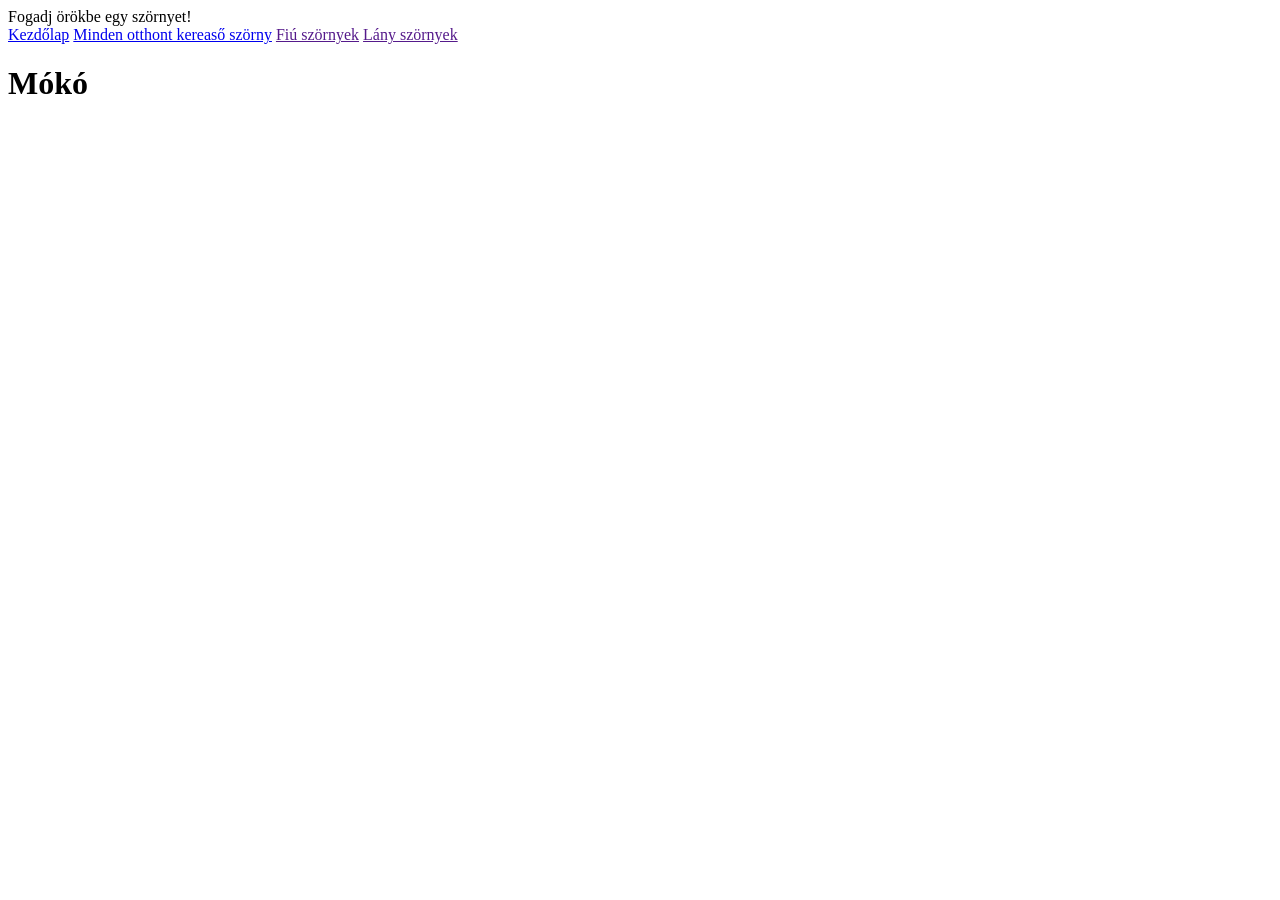
==== szornyek/index.html @ 17d45412 "szornyek" ====
<!DOCTYPE html>
<html lang="en">
<head>
    <meta charset="UTF-8">
    <meta name="viewport" content="width=device-width, initial-scale=1.0">
    <meta name="description" content="">
    <meta name="keywords" content="">
    <title>Adam</title>
    <link rel="stylesheet" href="style.css">
</head>
<body>
    <header>Fogadj örökbe egy szörnyet! </header>
    <nav>
        <a href="index.html">Kezdőlap</a>
        <a href="szornyek.html">Minden otthont kereaső szörny</a>
        <a href="">Fiú szörnyek</a>
        <a href="">Lány szörnyek</a>
    </nav>
    <h1>Mókó</h1>
    <main>
        <article>

        </article>
    </main>

</body>
</html>
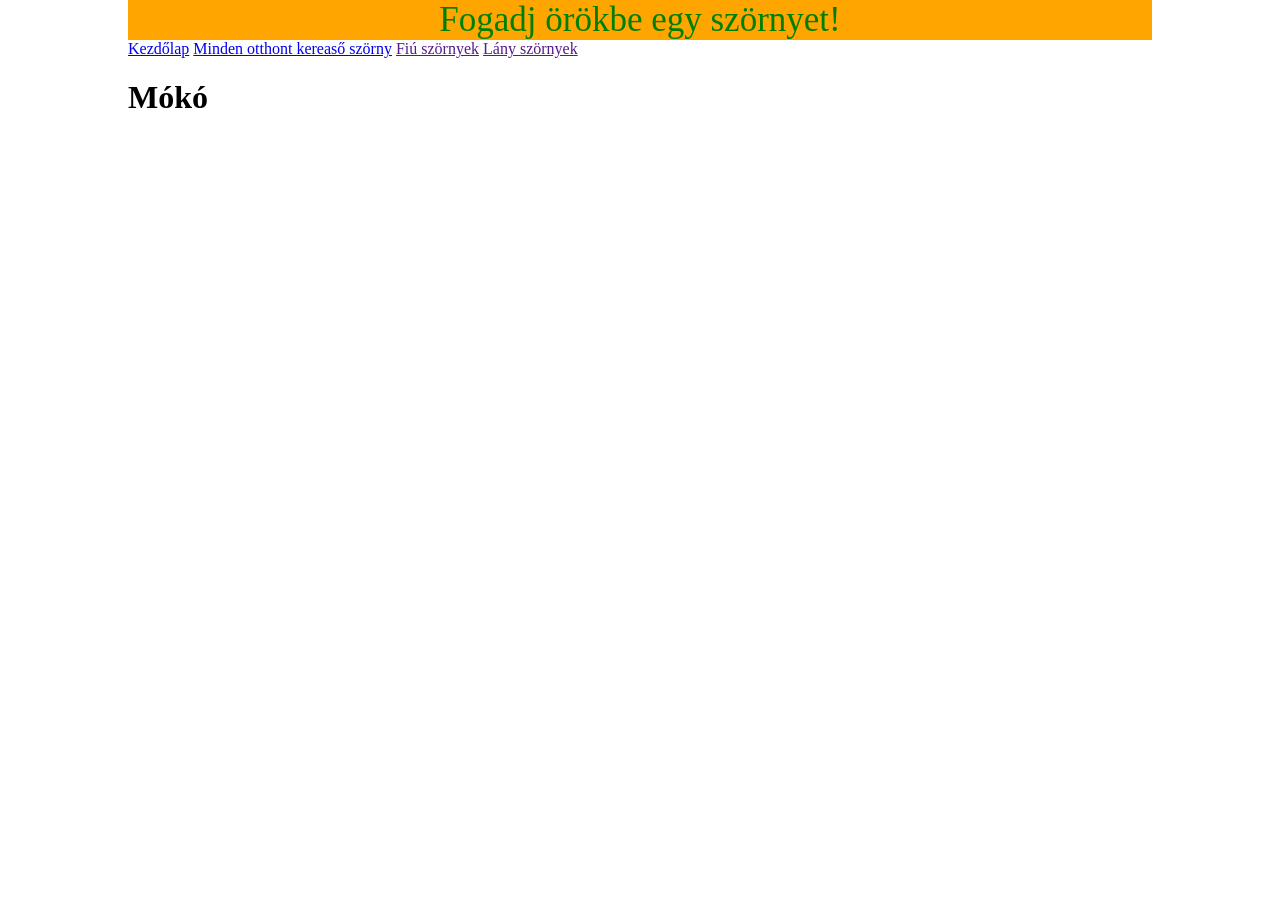
==== commit 47b7b30c: "header" ====
--- a/szornyek/index.html
+++ b/szornyek/index.html
@@ -19,7 +19,7 @@
     <h1>Mókó</h1>
     <main>
         <article>
-
+            
         </article>
     </main>
 
--- a/szornyek/style.css
+++ b/szornyek/style.css
@@ -0,0 +1,10 @@
+body{
+    max-width: 80%;
+    margin: auto;
+}
+header{
+    background-color: orange;
+    color: green;
+    font-size: 35px;
+    text-align: center;
+}
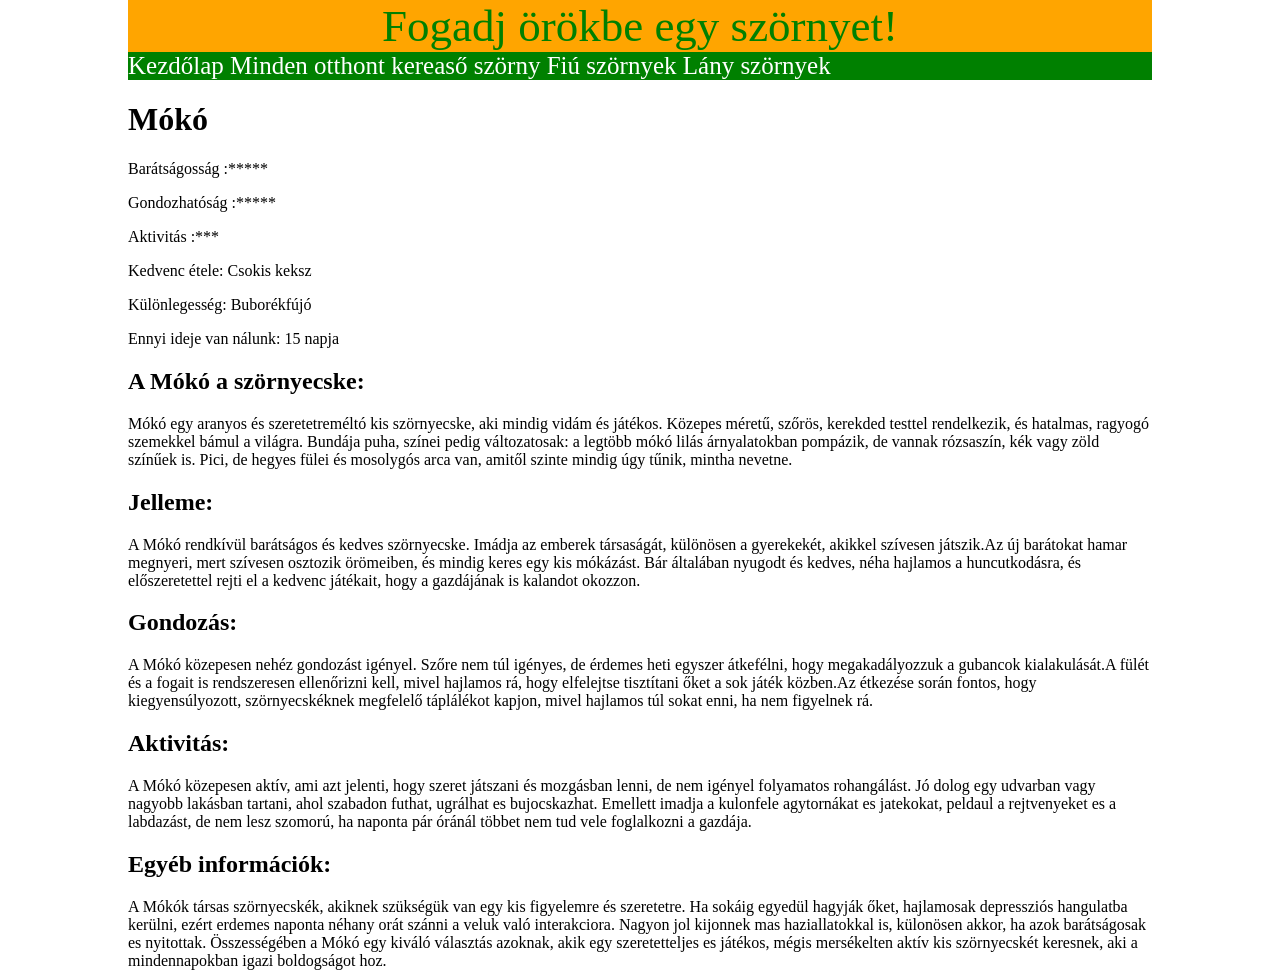
==== commit 84bc516d: "szovegek" ====
--- a/szornyek/index.html
+++ b/szornyek/index.html
@@ -1,27 +1,81 @@
-<!DOCTYPE html>
+<!doctype html>
 <html lang="en">
-<head>
-    <meta charset="UTF-8">
-    <meta name="viewport" content="width=device-width, initial-scale=1.0">
-    <meta name="description" content="">
-    <meta name="keywords" content="">
+  <head>
+    <meta charset="UTF-8" />
+    <meta name="viewport" content="width=device-width, initial-scale=1.0" />
+    <meta name="description" content="" />
+    <meta name="keywords" content="" />
     <title>Adam</title>
-    <link rel="stylesheet" href="style.css">
-</head>
-<body>
-    <header>Fogadj örökbe egy szörnyet! </header>
+    <link rel="stylesheet" href="style.css" />
+  </head>
+  <body>
+    <header>Fogadj örökbe egy szörnyet!</header>
     <nav>
-        <a href="index.html">Kezdőlap</a>
-        <a href="szornyek.html">Minden otthont kereaső szörny</a>
-        <a href="">Fiú szörnyek</a>
-        <a href="">Lány szörnyek</a>
+      <a href="index.html"> Kezdőlap  </a>
+      <a href="szornyek.html">Minden otthont kereaső szörny</a>
+      <a href="">Fiú szörnyek</a>
+      <a href="">Lány szörnyek</a>
     </nav>
     <h1>Mókó</h1>
     <main>
-        <article>
-            
-        </article>
+      <article>
+        <div>
+          <p>Barátságosság :*****</p>
+          <p>Gondozhatóság :*****</p>
+          <p>Aktivitás :***</p>
+          <p>Kedvenc étele: Csokis keksz</p>
+          <p>Különlegesség: Buborékfújó</p>
+          <p>Ennyi ideje van nálunk: 15 napja</p>
+        </div>
+        <div>
+          <h2>A Mókó a szörnyecske:</h2>
+          Mókó egy aranyos és szeretetreméltó kis szörnyecske, aki mindig vidám
+          és játékos. Közepes méretű, szőrös, kerekded testtel rendelkezik, és
+          hatalmas, ragyogó szemekkel bámul a világra. Bundája puha, színei
+          pedig változatosak: a legtöbb mókó lilás árnyalatokban pompázik, de
+          vannak rózsaszín, kék vagy zöld színűek is. Pici, de hegyes fülei és
+          mosolygós arca van, amitől szinte mindig úgy tűnik, mintha nevetne.
+        </div>
+        <div>
+          <h2>Jelleme:</h2>
+          A Mókó rendkívül barátságos és kedves szörnyecske. Imádja az emberek
+          társaságát, különösen a gyerekekét, akikkel szívesen játszik.Az új
+          barátokat hamar megnyeri, mert szívesen osztozik örömeiben, és mindig
+          keres egy kis mókázást. Bár általában nyugodt és kedves, néha hajlamos
+          a huncutkodásra, és előszeretettel rejti el a kedvenc játékait, hogy a
+          gazdájának is kalandot okozzon.
+        </div>
+        <div>
+          <h2>Gondozás:</h2>
+          A Mókó közepesen nehéz gondozást igényel. Szőre nem túl igényes, de
+          érdemes heti egyszer átkefélni, hogy megakadályozzuk a gubancok
+          kialakulását.A fülét és a fogait is rendszeresen ellenőrizni kell,
+          mivel hajlamos rá, hogy elfelejtse tisztítani őket a sok játék
+          közben.Az étkezése során fontos, hogy kiegyensúlyozott,
+          szörnyecskéknek megfelelő táplálékot kapjon, mivel hajlamos túl sokat
+          enni, ha nem figyelnek rá.
+        </div>
+        <div>
+          <h2>Aktivitás:</h2>
+          A Mókó közepesen aktív, ami azt jelenti, hogy szeret játszani és
+          mozgásban lenni, de nem igényel folyamatos rohangálást. Jó dolog egy
+          udvarban vagy nagyobb lakásban tartani, ahol szabadon futhat, ugrálhat
+          es bujocskazhat. Emellett imadja a kulonfele agytornákat es jatekokat,
+          peldaul a rejtvenyeket es a labdazást, de nem lesz szomorú, ha naponta
+          pár óránál többet nem tud vele foglalkozni a gazdája.
+        </div>
+        <div>
+          <h2>Egyéb információk:</h2>
+          A Mókók társas szörnyecskék, akiknek szükségük van egy kis figyelemre
+          és szeretetre. Ha sokáig egyedül hagyják őket, hajlamosak depressziós
+          hangulatba kerülni, ezért erdemes naponta néhany orát szánni a veluk
+          való interakciora. Nagyon jol kijonnek mas haziallatokkal is,
+          külonösen akkor, ha azok barátságosak es nyitottak. Összességében a
+          Mókó egy kiváló választás azoknak, akik egy szeretetteljes es játékos,
+          mégis mersékelten aktív kis szörnyecskét keresnek, aki a
+          mindennapokban igazi boldogságot hoz.
+        </div>
+      </article>
     </main>
-
-</body>
-</html>+  </body>
+</html>
--- a/szornyek/style.css
+++ b/szornyek/style.css
@@ -5,6 +5,20 @@
 header{
     background-color: orange;
     color: green;
-    font-size: 35px;
+    font-size: 45px;
     text-align: center;
+    
+}
+a{
+    text-decoration: none;
+    color: white;
+    
+}
+nav{
+    font-size: 25px;
+    background-color: green;
+    
+}
+main div h2{
+    border-top: 2px green;
 }
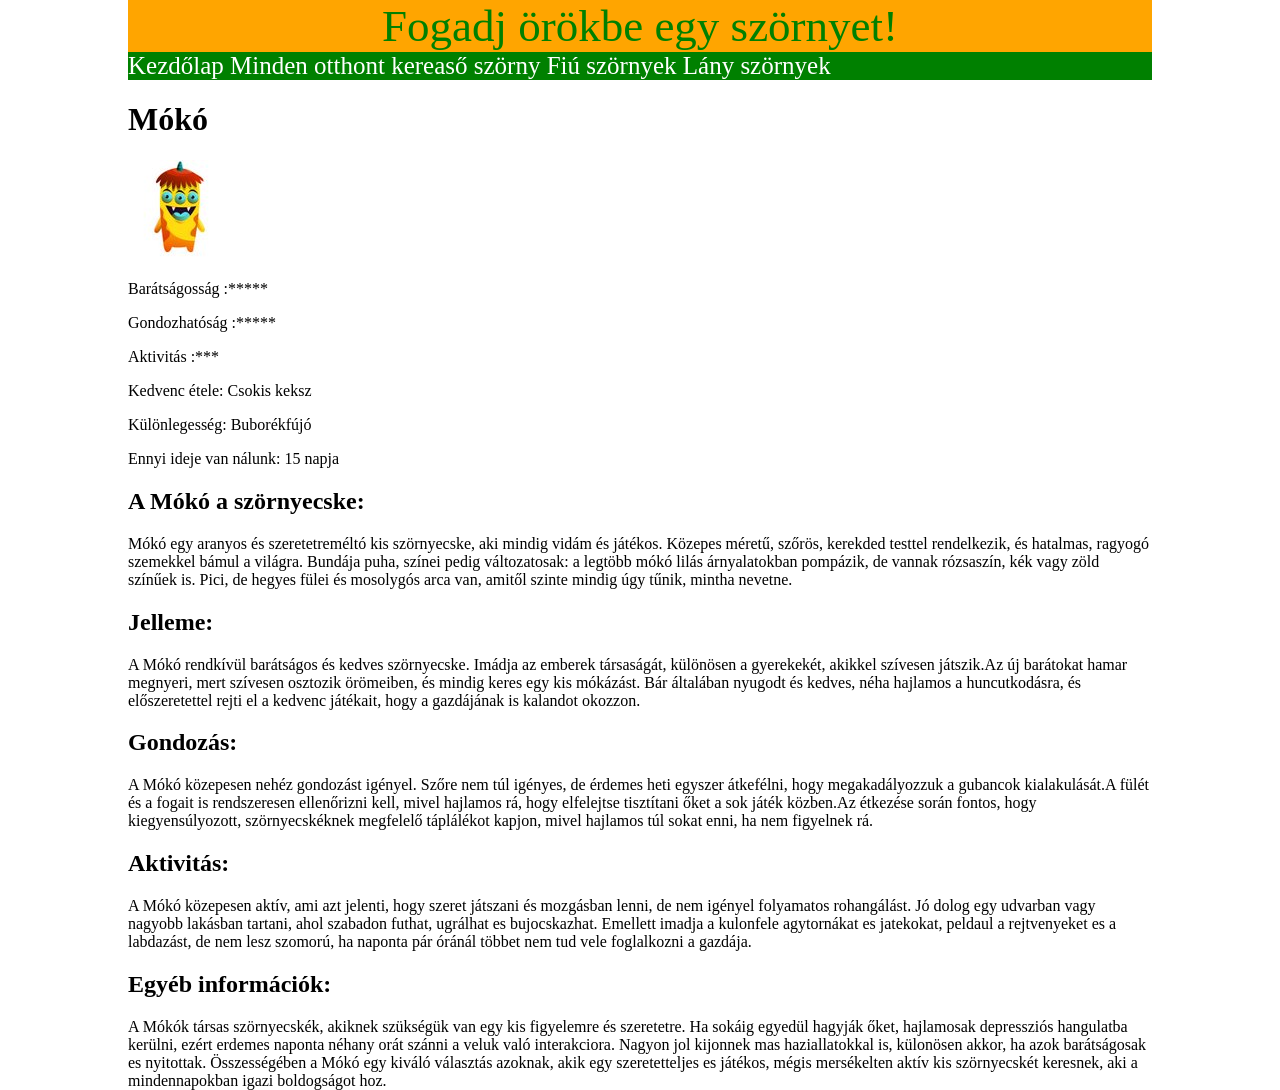
==== commit 5b039423: "szorny" ====
--- a/szornyek/index.html
+++ b/szornyek/index.html
@@ -20,12 +20,15 @@
     <main>
       <article>
         <div>
+          <img src="Monster 03_02.jpg" alt="">
+        <div>
           <p>Barátságosság :*****</p>
           <p>Gondozhatóság :*****</p>
           <p>Aktivitás :***</p>
           <p>Kedvenc étele: Csokis keksz</p>
           <p>Különlegesség: Buborékfújó</p>
           <p>Ennyi ideje van nálunk: 15 napja</p>
+        </div>
         </div>
         <div>
           <h2>A Mókó a szörnyecske:</h2>
@@ -76,6 +79,8 @@
           mindennapokban igazi boldogságot hoz.
         </div>
       </article>
+      <aside></aside>
+      <aside></aside>
     </main>
   </body>
 </html>
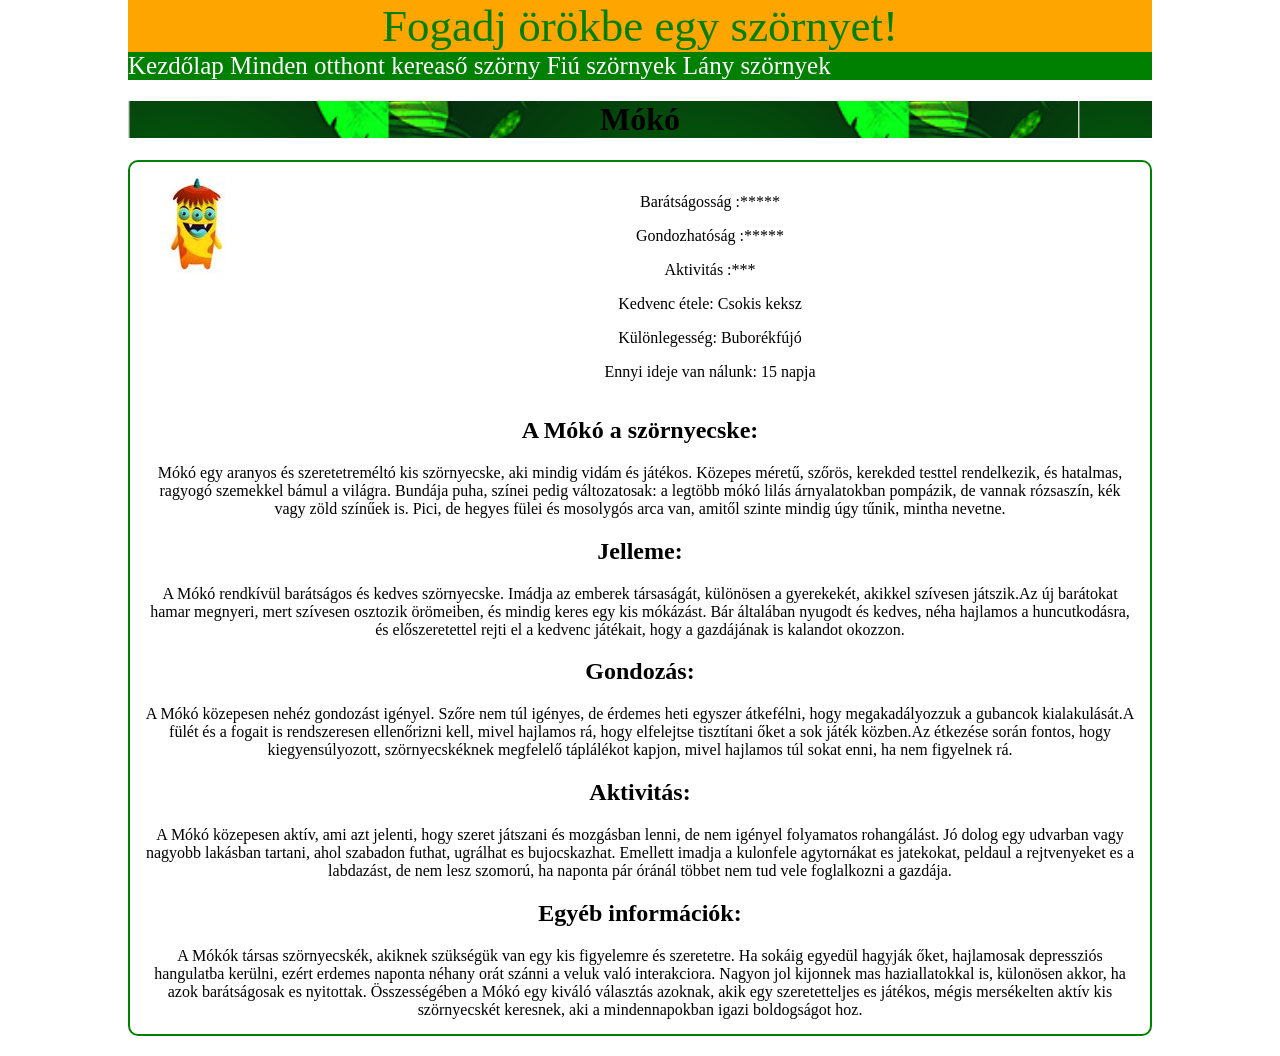
==== commit 6a60e6c0: "class" ====
--- a/szornyek/index.html
+++ b/szornyek/index.html
@@ -8,27 +8,27 @@
     <title>Adam</title>
     <link rel="stylesheet" href="style.css" />
   </head>
-  <body>
+  <body >
     <header>Fogadj örökbe egy szörnyet!</header>
     <nav>
-      <a href="index.html"> Kezdőlap  </a>
+      <a href="index.html"> Kezdőlap </a>
       <a href="szornyek.html">Minden otthont kereaső szörny</a>
       <a href="">Fiú szörnyek</a>
       <a href="">Lány szörnyek</a>
     </nav>
     <h1>Mókó</h1>
-    <main>
+    <main class="border">
       <article>
-        <div>
-          <img src="Monster 03_02.jpg" alt="">
-        <div>
-          <p>Barátságosság :*****</p>
-          <p>Gondozhatóság :*****</p>
-          <p>Aktivitás :***</p>
-          <p>Kedvenc étele: Csokis keksz</p>
-          <p>Különlegesség: Buborékfújó</p>
-          <p>Ennyi ideje van nálunk: 15 napja</p>
-        </div>
+        <div class="sect">
+          <img src="Monster 03_02.jpg" alt="" />
+          <div>
+            <p>Barátságosság :*****</p>
+            <p>Gondozhatóság :*****</p>
+            <p>Aktivitás :***</p>
+            <p>Kedvenc étele: Csokis keksz</p>
+            <p>Különlegesség: Buborékfújó</p>
+            <p>Ennyi ideje van nálunk: 15 napja</p>
+          </div>
         </div>
         <div>
           <h2>A Mókó a szörnyecske:</h2>
--- a/szornyek/style.css
+++ b/szornyek/style.css
@@ -1,12 +1,21 @@
 body{
     max-width: 80%;
     margin: auto;
+    display: grid;
+    grid-template-columns: 1fr 8fr 1fr;
+    grid-template-areas: 
+    "h h h"
+    "n n n"
+    "h1 h1 h1"
+    "m m m";
+    
 }
 header{
     background-color: orange;
     color: green;
     font-size: 45px;
     text-align: center;
+    grid-area: h;
     
 }
 a{
@@ -17,8 +26,35 @@
 nav{
     font-size: 25px;
     background-color: green;
+    grid-area: n;
     
 }
-main div h2{
+div h2{
     border-top: 2px green;
+}
+main{
+    text-align: center;
+    background-color: white;
+    grid-area: m;
+    
+}
+h1{
+    text-align: center;
+    background-image: url(Képernyőkép\ 2026-05-08\ 115210.png);
+    grid-area: h1;
+}
+aside{
+    background-image: url(Képernyőkép\ 2026-05-08\ 115210.png);
+    grid-area: a;
+}
+.border{
+    border: 2px solid green;
+    border-radius: 10px;
+    padding: 15px;
+    margin-bottom: 20px;
+}
+.sect{
+    display: grid;
+    grid-template-columns: 120px 1fr;
+    gap: 20px;
 }
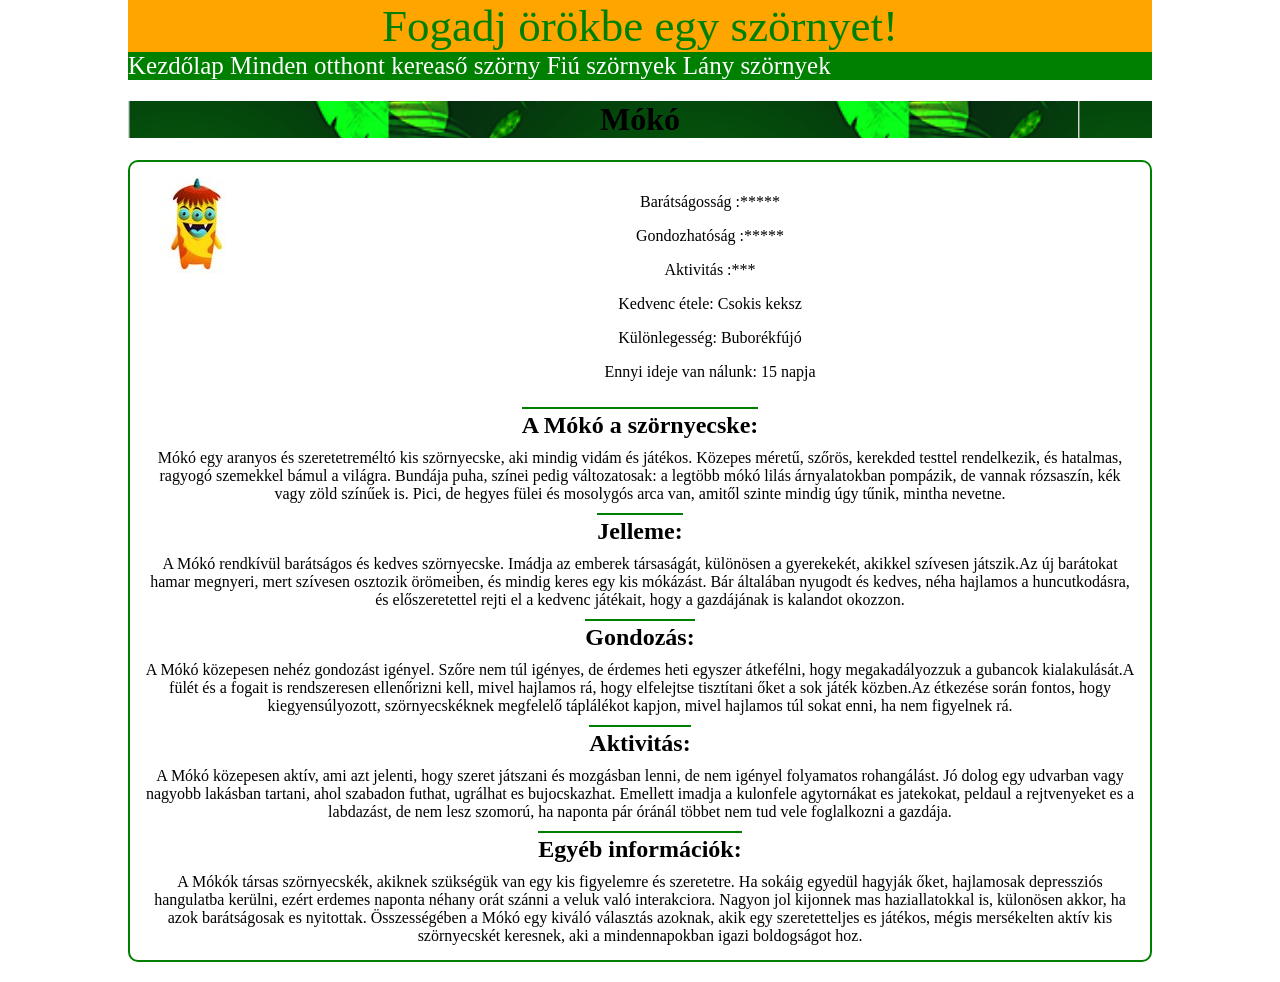
==== commit 17c56832: "div vonal" ====
--- a/szornyek/index.html
+++ b/szornyek/index.html
@@ -79,8 +79,6 @@
           mindennapokban igazi boldogságot hoz.
         </div>
       </article>
-      <aside></aside>
-      <aside></aside>
-    </main>
+      </main>
   </body>
 </html>
--- a/szornyek/style.css
+++ b/szornyek/style.css
@@ -57,4 +57,12 @@
     display: grid;
     grid-template-columns: 120px 1fr;
     gap: 20px;
-}+}
+
+div h2 {
+    border-top: 2px solid green;
+    width: fit-content;
+    margin: 10px auto;
+    padding-top: 3px;
+}
+/** claude a fit content magamtól nem jöttem rá**/
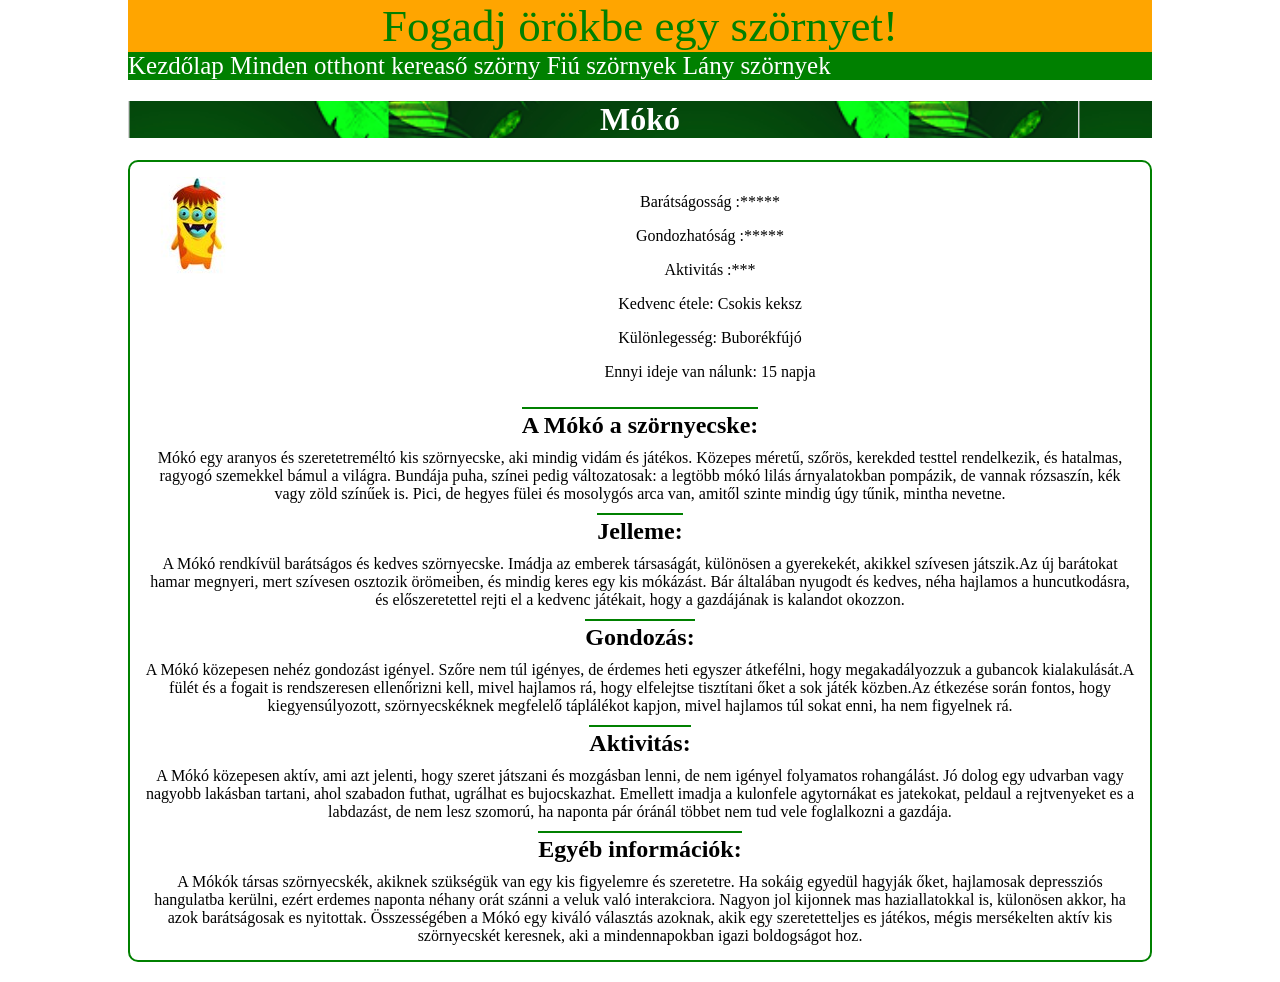
==== commit 3c12dbf9: "test" ====
--- a/szornyek/index.html
+++ b/szornyek/index.html
@@ -82,3 +82,4 @@
       </main>
   </body>
 </html>
+ 
--- a/szornyek/style.css
+++ b/szornyek/style.css
@@ -1,68 +1,80 @@
-body{
-    max-width: 80%;
-    margin: auto;
-    display: grid;
-    grid-template-columns: 1fr 8fr 1fr;
-    grid-template-areas: 
+body {
+  max-width: 80%;
+  margin: auto;
+  display: grid;
+  grid-template-columns: 1fr 8fr 1fr;
+  grid-template-areas:
     "h h h"
     "n n n"
     "h1 h1 h1"
     "m m m";
-    
 }
-header{
-    background-color: orange;
-    color: green;
-    font-size: 45px;
-    text-align: center;
-    grid-area: h;
-    
+header {
+  background-color: orange;
+  color: green;
+  font-size: 45px;
+  text-align: center;
+  grid-area: h;
 }
-a{
-    text-decoration: none;
-    color: white;
-    
+a {
+  text-decoration: none;
+  color: white;
 }
-nav{
-    font-size: 25px;
-    background-color: green;
-    grid-area: n;
-    
+nav {
+  font-size: 25px;
+  background-color: green;
+  grid-area: n;
 }
-div h2{
-    border-top: 2px green;
+div h2 {
+  border-top: 2px green;
 }
-main{
-    text-align: center;
-    background-color: white;
-    grid-area: m;
-    
+main {
+  text-align: center;
+  background-color: white;
+  grid-area: m;
 }
-h1{
-    text-align: center;
-    background-image: url(Képernyőkép\ 2026-05-08\ 115210.png);
-    grid-area: h1;
+h1 {
+  text-align: center;
+  background-image: url(Képernyőkép\ 2026-05-08\ 115210.png);
+  grid-area: h1;
 }
-aside{
-    background-image: url(Képernyőkép\ 2026-05-08\ 115210.png);
-    grid-area: a;
+
+.border {
+  border: 2px solid green;
+  border-radius: 10px;
+  padding: 15px;
+  margin-bottom: 20px;
 }
-.border{
-    border: 2px solid green;
-    border-radius: 10px;
-    padding: 15px;
-    margin-bottom: 20px;
-}
-.sect{
-    display: grid;
-    grid-template-columns: 120px 1fr;
-    gap: 20px;
+.sect {
+  display: grid;
+  grid-template-columns: 120px 1fr;
+  gap: 20px;
 }
 
 div h2 {
-    border-top: 2px solid green;
-    width: fit-content;
-    margin: 10px auto;
-    padding-top: 3px;
+  border-top: 2px solid green;
+  width: fit-content;
+  margin: 10px auto;
+  padding-top: 3px;
 }
-/** claude a fit content magamtól nem jöttem rá**/+/** claude a fit content magamtól nem jöttem rá**/
+h1 {
+  color: white;
+}
+@media screen and (max-width: 600px) {
+  body {
+    grid-template-columns: 1fr;
+    grid-area: 
+    "h"
+    "n"
+    "h1"
+    "m";
+  }
+  .sect{
+    grid-template-columns: 1fr;
+  }
+  nav{
+    display: grid;
+    grid-template-columns: 1fr;
+  }
+}
